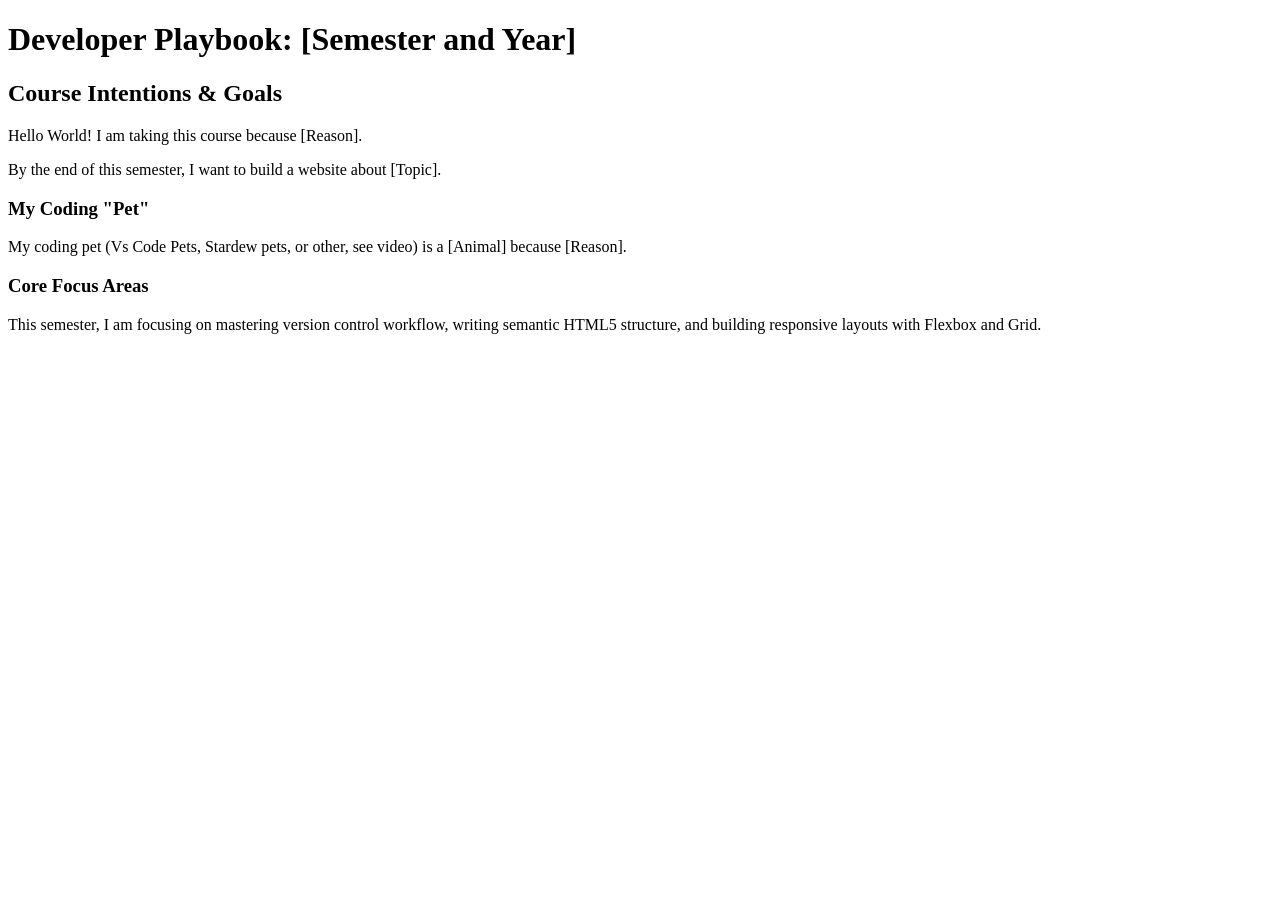
==== week_01/index.html @ 603a6e6a "Initial upload from workspace" ====
<!DOCTYPE html>
<html lang="en">

<head>
  <!-- Metadata section: This info does not show up on the page but helps the browser load it correctly -->
  <meta charset="UTF-8"> <!-- Sets the text character encoding to prevent weird character glitches -->
  <meta name="viewport" content="width=device-width, initial-scale=1.0">
  <!-- Ensures the site scales correctly on mobile screens -->
  <title>My Developer Playbook</title> <!-- Displays in the browser's tab header -->
</head>

<body>
  <!-- All visible content on your web page must live inside the body tags -->

  <!-- h1 is the primary heading for the page. Use only ONE h1 per document! -->
  <h1>Developer Playbook: [Semester and Year] </h1>

  <!-- h2 represents major subsections -->
  <h2>Course Intentions & Goals</h2>

  <!-- p stands for paragraph. It is a block-level text element -->
  <p>Hello World! I am taking this course because [Reason].</p>
  <p>By the end of this semester, I want to build a website about [Topic].</p>

  <h3>My Coding "Pet"</h3>
  <p>My coding pet (Vs Code Pets, Stardew pets, or other, see video) is a [Animal] because [Reason].</p>

  <h3>Core Focus Areas</h3>
  <p>This semester, I am focusing on mastering version control workflow, writing semantic HTML5 structure, and building
    responsive layouts with Flexbox and Grid.</p>
</body>
</html>
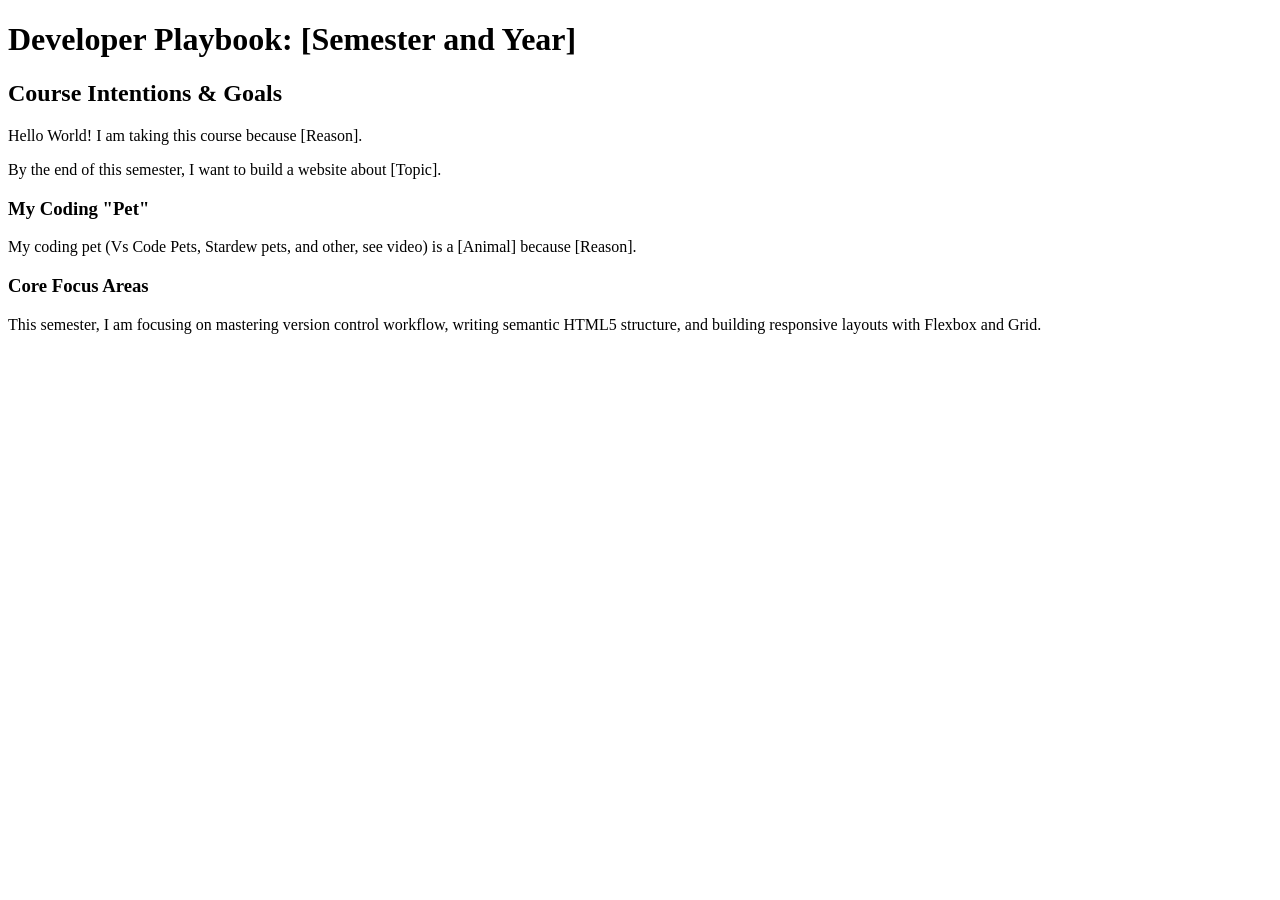
==== commit ce0086c3: "Add initial HTML structure for Developer Playbook" ====
--- a/week_01/index.html
+++ b/week_01/index.html
@@ -23,7 +23,7 @@
   <p>By the end of this semester, I want to build a website about [Topic].</p>
 
   <h3>My Coding "Pet"</h3>
-  <p>My coding pet (Vs Code Pets, Stardew pets, or other, see video) is a [Animal] because [Reason].</p>
+  <p>My coding pet (Vs Code Pets, Stardew pets, and other, see video) is a [Animal] because [Reason].</p>
 
   <h3>Core Focus Areas</h3>
   <p>This semester, I am focusing on mastering version control workflow, writing semantic HTML5 structure, and building
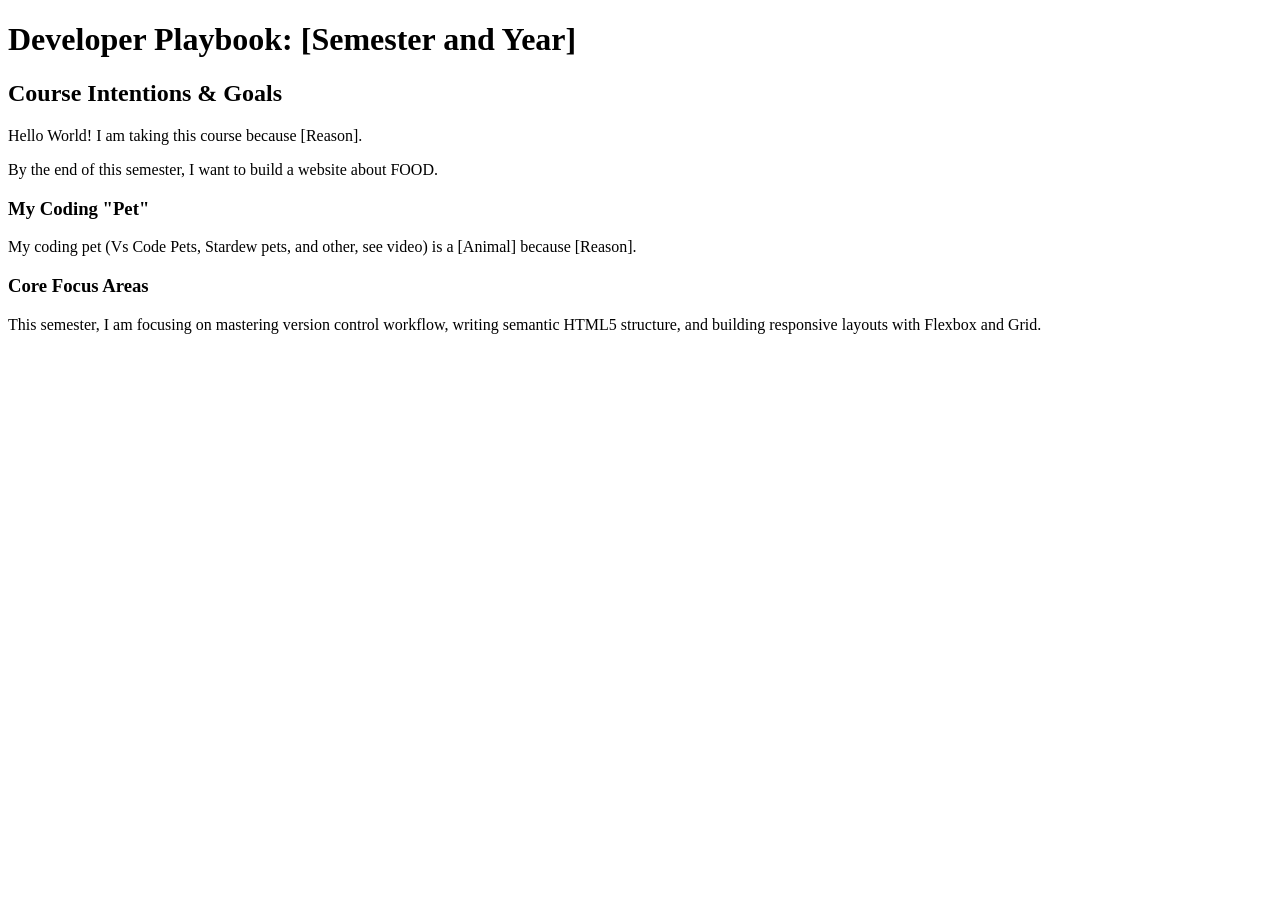
==== commit e7f0c799: "Update course project goal to focus on building a website about FOOD" ====
--- a/week_01/index.html
+++ b/week_01/index.html
@@ -20,7 +20,7 @@
 
   <!-- p stands for paragraph. It is a block-level text element -->
   <p>Hello World! I am taking this course because [Reason].</p>
-  <p>By the end of this semester, I want to build a website about [Topic].</p>
+  <p>By the end of this semester, I want to build a website about FOOD.</p>
 
   <h3>My Coding "Pet"</h3>
   <p>My coding pet (Vs Code Pets, Stardew pets, and other, see video) is a [Animal] because [Reason].</p>
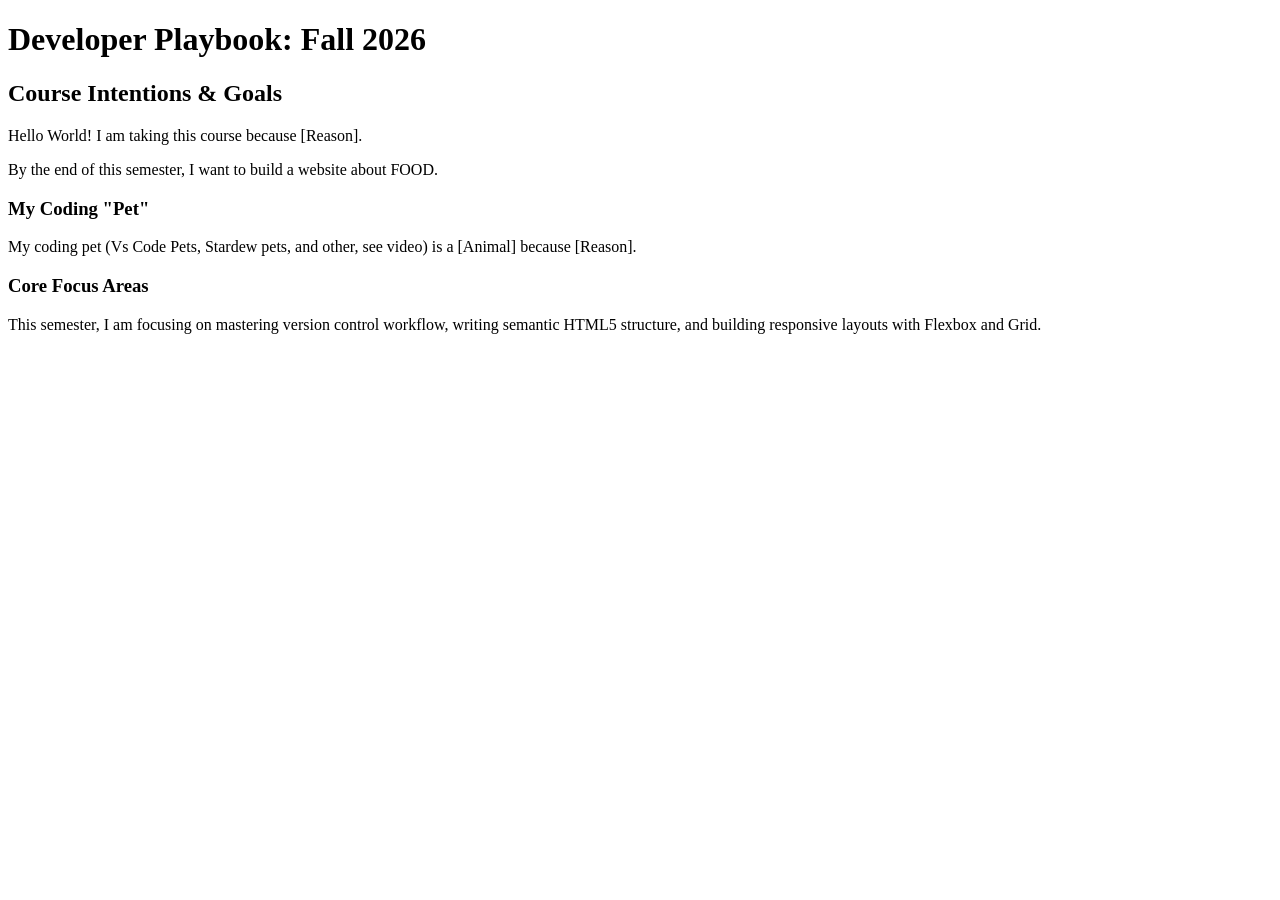
==== commit 17f6d0a4: "Update main heading in index.html to reflect current semester and year" ====
--- a/week_01/index.html
+++ b/week_01/index.html
@@ -13,7 +13,7 @@
   <!-- All visible content on your web page must live inside the body tags -->
 
   <!-- h1 is the primary heading for the page. Use only ONE h1 per document! -->
-  <h1>Developer Playbook: [Semester and Year] </h1>
+  <h1>Developer Playbook: Fall 2026 </h1>
 
   <!-- h2 represents major subsections -->
   <h2>Course Intentions & Goals</h2>
